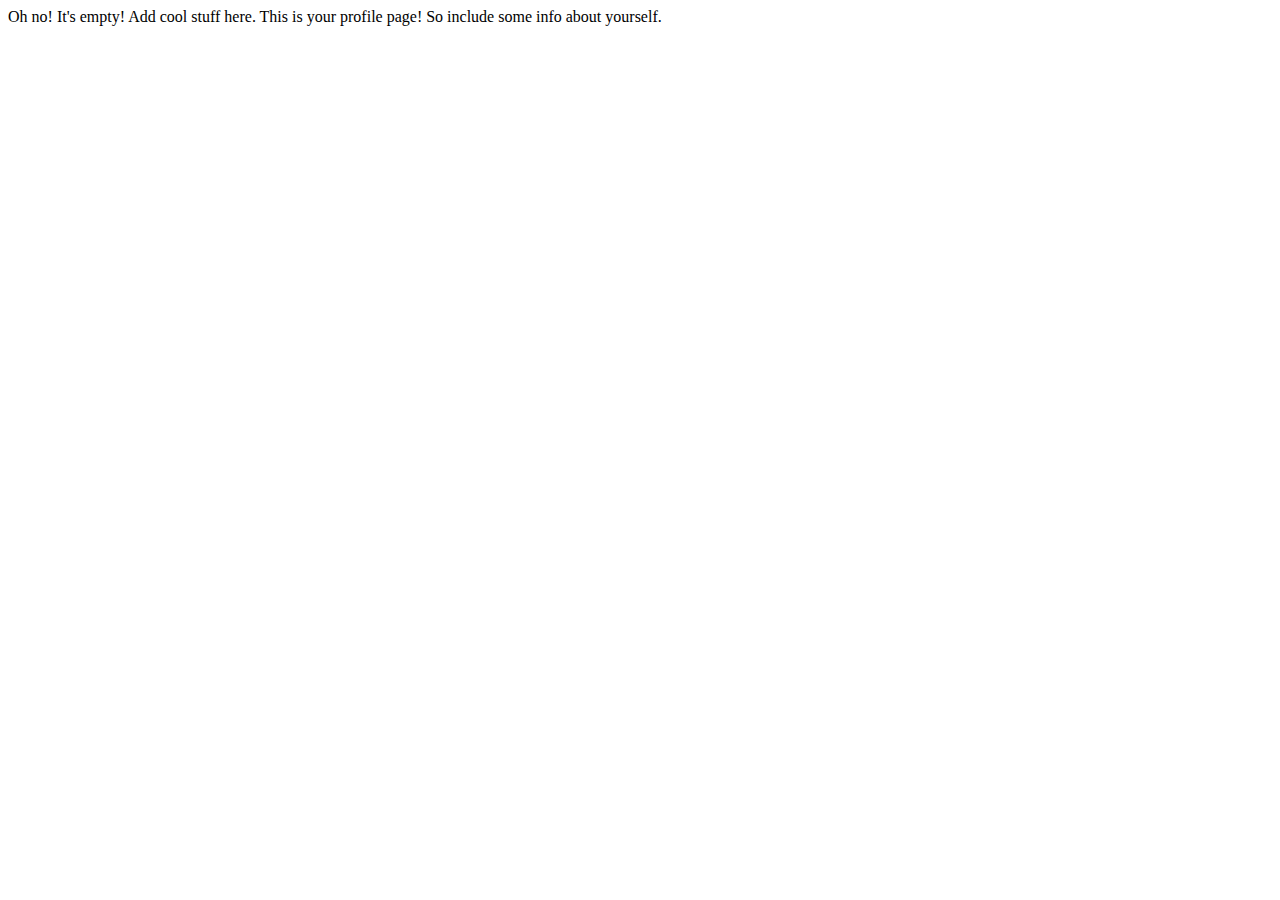
==== index.html @ c477ac4d "Initial commit" ====
<!DOCTYPE html>
<html lang="en">
<head>
    <meta charset="UTF-8">
    <meta http-equiv="X-UA-Compatible" content="IE=edge">
    <meta name="viewport" content="width=device-width, initial-scale=1.0">
    <title>Your Name Goes Here</title>
</head>
<body>

    Oh no! It's empty! Add cool stuff here. This is your profile page! So include some info about yourself.
    
</body>
</html>
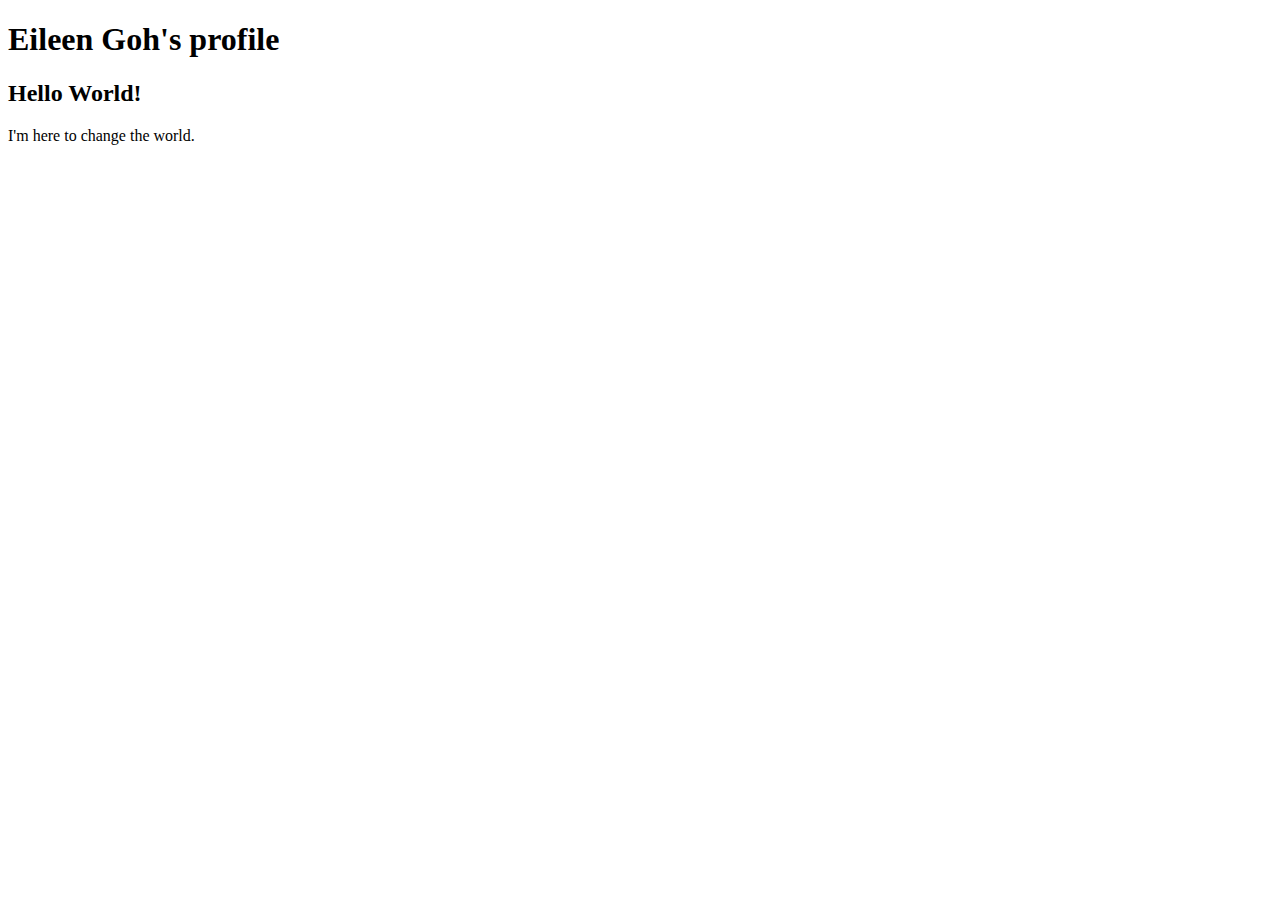
==== commit ff260abf: "First update" ====
--- a/index.html
+++ b/index.html
@@ -4,11 +4,15 @@
     <meta charset="UTF-8">
     <meta http-equiv="X-UA-Compatible" content="IE=edge">
     <meta name="viewport" content="width=device-width, initial-scale=1.0">
-    <title>Your Name Goes Here</title>
+    <title>Eileen Goh</title>
 </head>
 <body>
 
-    Oh no! It's empty! Add cool stuff here. This is your profile page! So include some info about yourself.
+    <h1>Eileen Goh's profile</h1>
+
+    <h2>Hello World!</h2>
+
+    <p>I'm here to change the world.</p>
     
 </body>
 </html>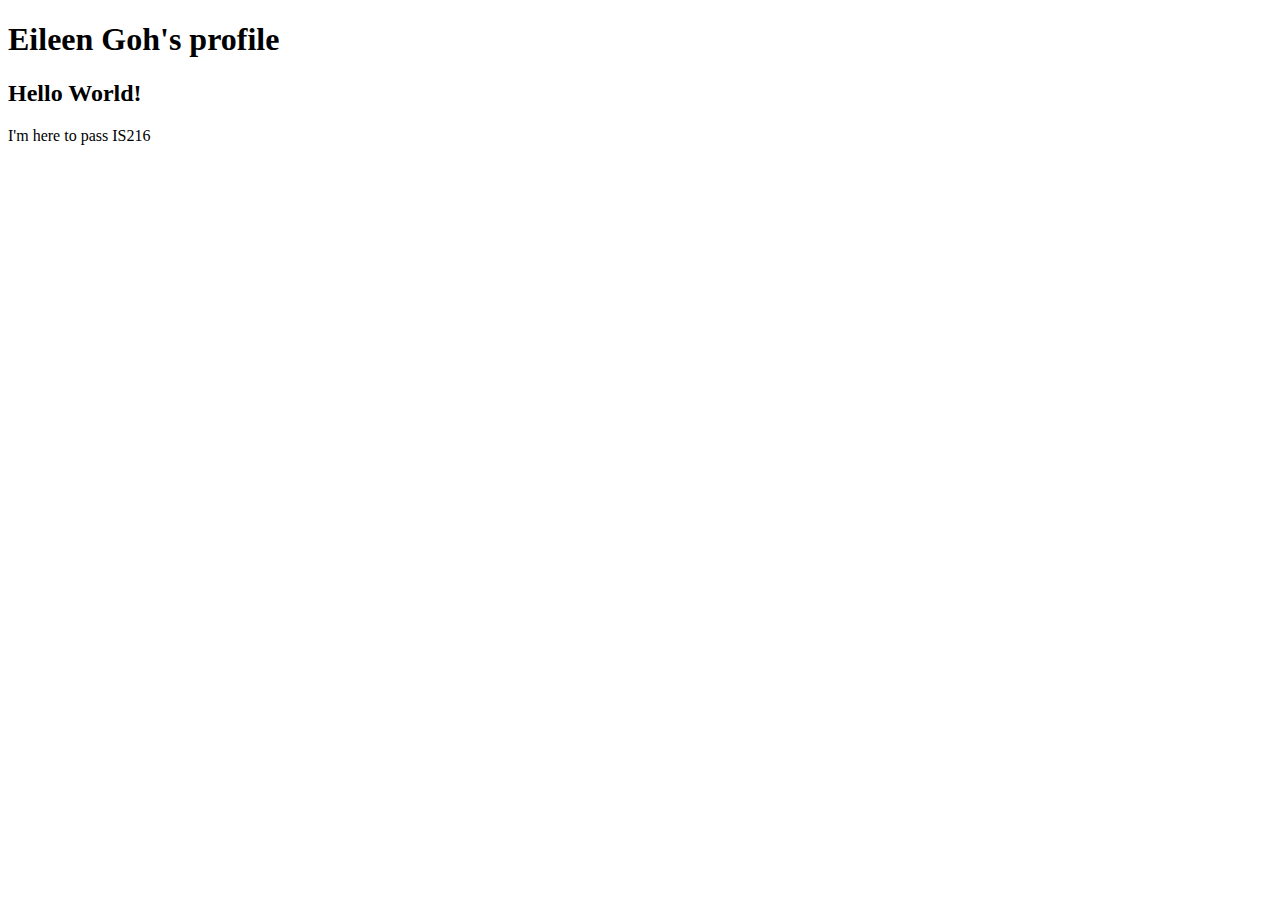
==== commit 38fb5bbb: "firstupdate" ====
--- a/index.html
+++ b/index.html
@@ -12,7 +12,7 @@
 
     <h2>Hello World!</h2>
 
-    <p>I'm here to change the world.</p>
+    <p>I'm here to pass IS216</p>
     
 </body>
 </html>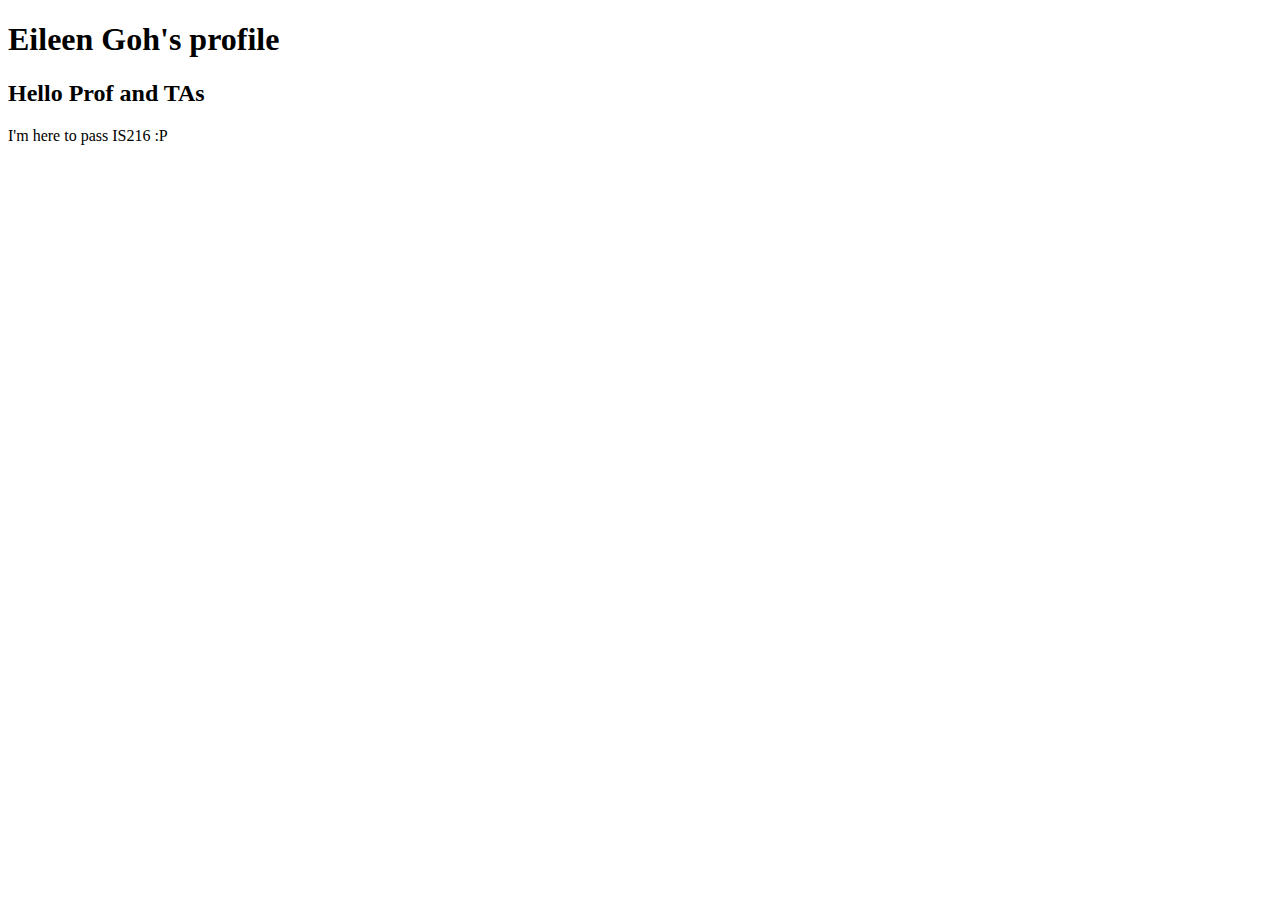
==== commit ac0e2ec7: "updates" ====
--- a/index.html
+++ b/index.html
@@ -10,9 +10,9 @@
 
     <h1>Eileen Goh's profile</h1>
 
-    <h2>Hello World!</h2>
+    <h2>Hello Prof and TAs</h2>
 
-    <p>I'm here to pass IS216</p>
+    <p>I'm here to pass IS216 :P</p>
     
 </body>
 </html>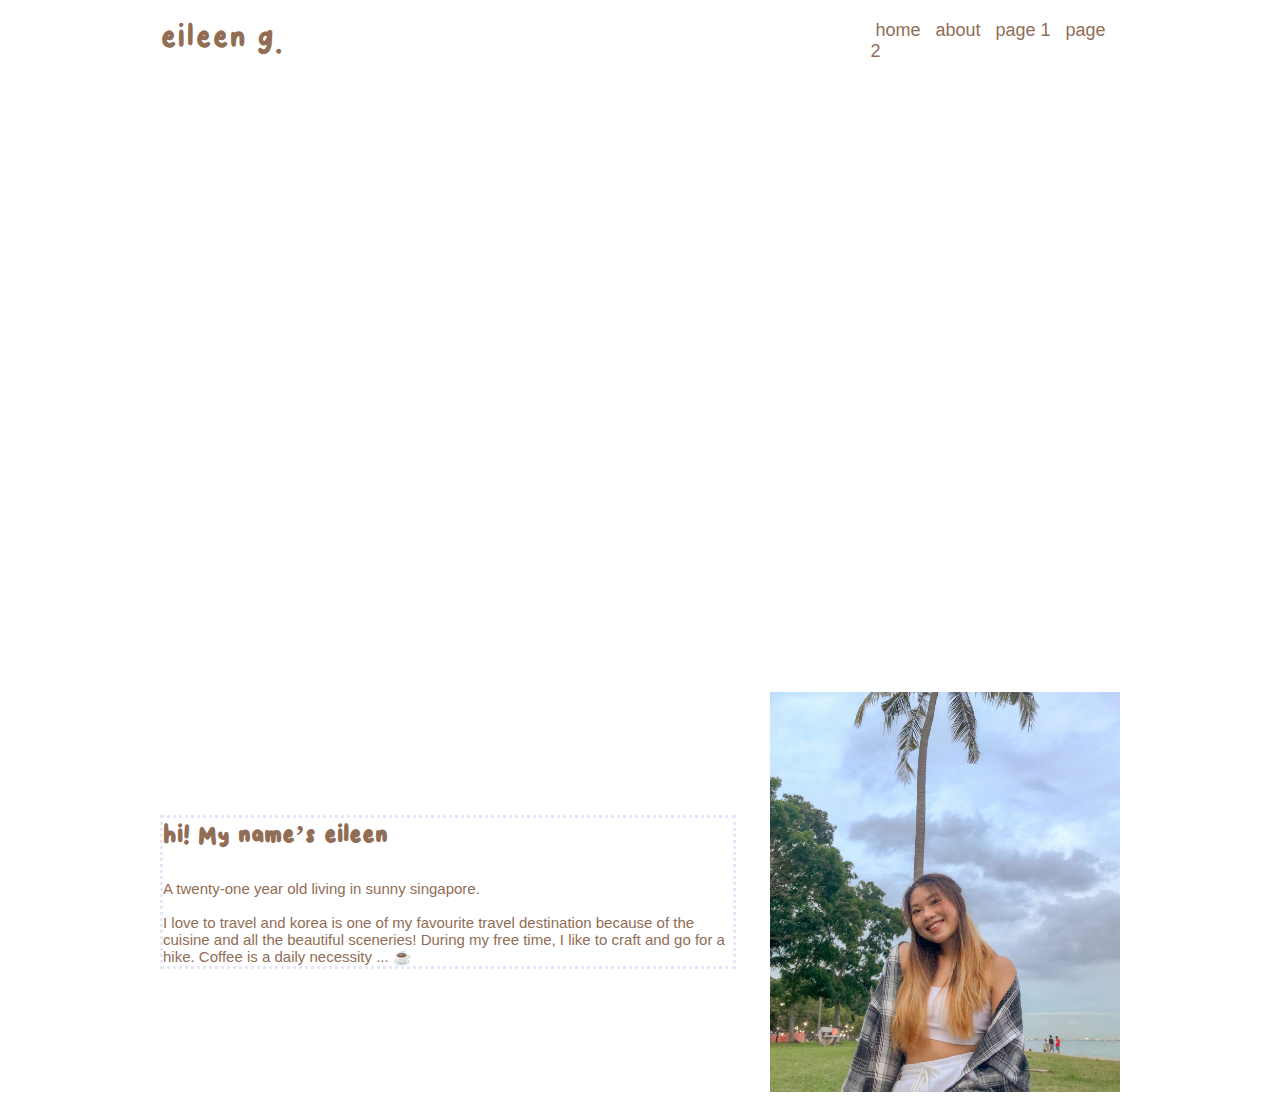
==== commit c09279bf: "my profile" ====
--- a/index.html
+++ b/index.html
@@ -5,14 +5,67 @@
     <meta http-equiv="X-UA-Compatible" content="IE=edge">
     <meta name="viewport" content="width=device-width, initial-scale=1.0">
     <title>Eileen Goh</title>
+
+    <!-- <style>
+
+    </style> -->
+
+    <link rel="stylesheet" href="css/stylesheet.css">
 </head>
 <body>
 
-    <h1>Eileen Goh's profile</h1>
 
-    <h2>Hello Prof and TAs</h2>
+    <div class="header">
 
-    <p>I'm here to pass IS216 :P</p>
+        <div id="leftheader">
+            <a id="site-title">eileen g.</a>
+        </div>
+
+        <div id="rightheader">
+            <nav class="navbar">
+                <a class="nav-title" href="index.html">home</a> 
+                <a class="nav-title" href="#about">about</a> 
+                <a class="nav-title" href="">page 1</a> 
+                <a class="nav-title" href="">page 2</a>
+            </nav>
+            
+        </div>
+    </div>
+
+    <br><br>
+
+    <div>
+
+        <iframe src="https://www.youtube.com/embed/D6Tz1tEAJXU?&autoplay=1&mute=1" 
+         frameborder="0" allow="accelerometer; autoplay; clipboard-write; encrypted-media; 
+        gyroscope; picture-in-picture" allowfullscreen></iframe>
+        
+    </div>
+
+    <br><br><br><br><br>
+
+    <div id='about'>
+
+        <div id="bio-box">
+            <div id="content"> 
+                <h2 id="title">                
+                    hi! My name’s eileen <br><br>
+                </h2>
+                <p id="bio">
+                    A twenty-one year old living in sunny singapore. <br><br>
+                    
+                    I love to travel and korea is one of my favourite travel destination because of the cuisine and all
+                    the beautiful sceneries! During my free time, I like to craft and go for a hike. 
+                    Coffee is a daily necessity ... ☕️
+                </p>
+            </div>
+        </div>
+        &nbsp
+        <div id="profile-img">
+            <img id="image" src="images/IMG_1444 2.jpg">
+
+        </div>
+    </div>
     
 </body>
 </html>--- a/css/stylesheet.css
+++ b/css/stylesheet.css
@@ -0,0 +1,103 @@
+* {
+    margin: 0;
+    padding: 0;
+}
+@font-face {
+    font-family: mungil;
+    src: url(../font/Mungil-Regular.ttf);
+}
+
+body{
+    margin:auto;
+    width: 75%;
+    padding: 20px;
+}
+
+
+/* name title that links back to home page */
+#site-title{
+    font-size: 40px;
+    font-family: mungil;
+    color: rgb(145,109,86);
+}
+
+/* home, about */
+.navbar{
+    font-family:-apple-system, BlinkMacSystemFont, 'Segoe UI', Roboto, Oxygen, Ubuntu, Cantarell, 'Open Sans', 'Helvetica Neue', sans-serif;
+    font-size: 18px;
+    font-style: bold;
+}       
+
+/* name title */
+#leftheader{
+    float:left;
+    width: 74%;
+}
+
+/* nav bar */
+#righheader{
+    float: right;
+} 
+
+.nav-title{
+    padding: 5px;
+}
+
+a{
+    color: rgb(145,109,86);
+    text-decoration: none;
+}
+
+
+iframe{
+    width: 100%;
+    height: 500px;
+}
+
+/* image div */
+#profile-img{
+    float: right;
+    /* margin-left: auto; */
+
+}
+
+/* image dimension */
+#image{
+    width: 350px;
+    height: 400px;
+}
+
+/* the whole about div */
+#about{
+    max-width: 100%;
+    
+}
+#content{
+    border: 3px dotted lavender;
+
+}
+#bio-box{
+    width: 60%;
+    /* height: 400px;
+    display: flex;
+    align-items: center; */
+    float: left;
+    font-size: 20px;
+    color: rgb(145,109,86);
+    /* top 0 right auto bottom 0 left auto */
+    /* margin: 0 auto; */
+    /* text-align: center; */
+    height: 400px;
+    display: flex;
+    align-items: center;
+    
+}
+
+#title{
+    font-family: mungil;
+}
+
+#bio{
+    font-family: -apple-system, BlinkMacSystemFont, 'Segoe UI', Roboto, Oxygen, Ubuntu, Cantarell, 'Open Sans', 'Helvetica Neue', sans-serif;
+    font-size: 15px;
+}
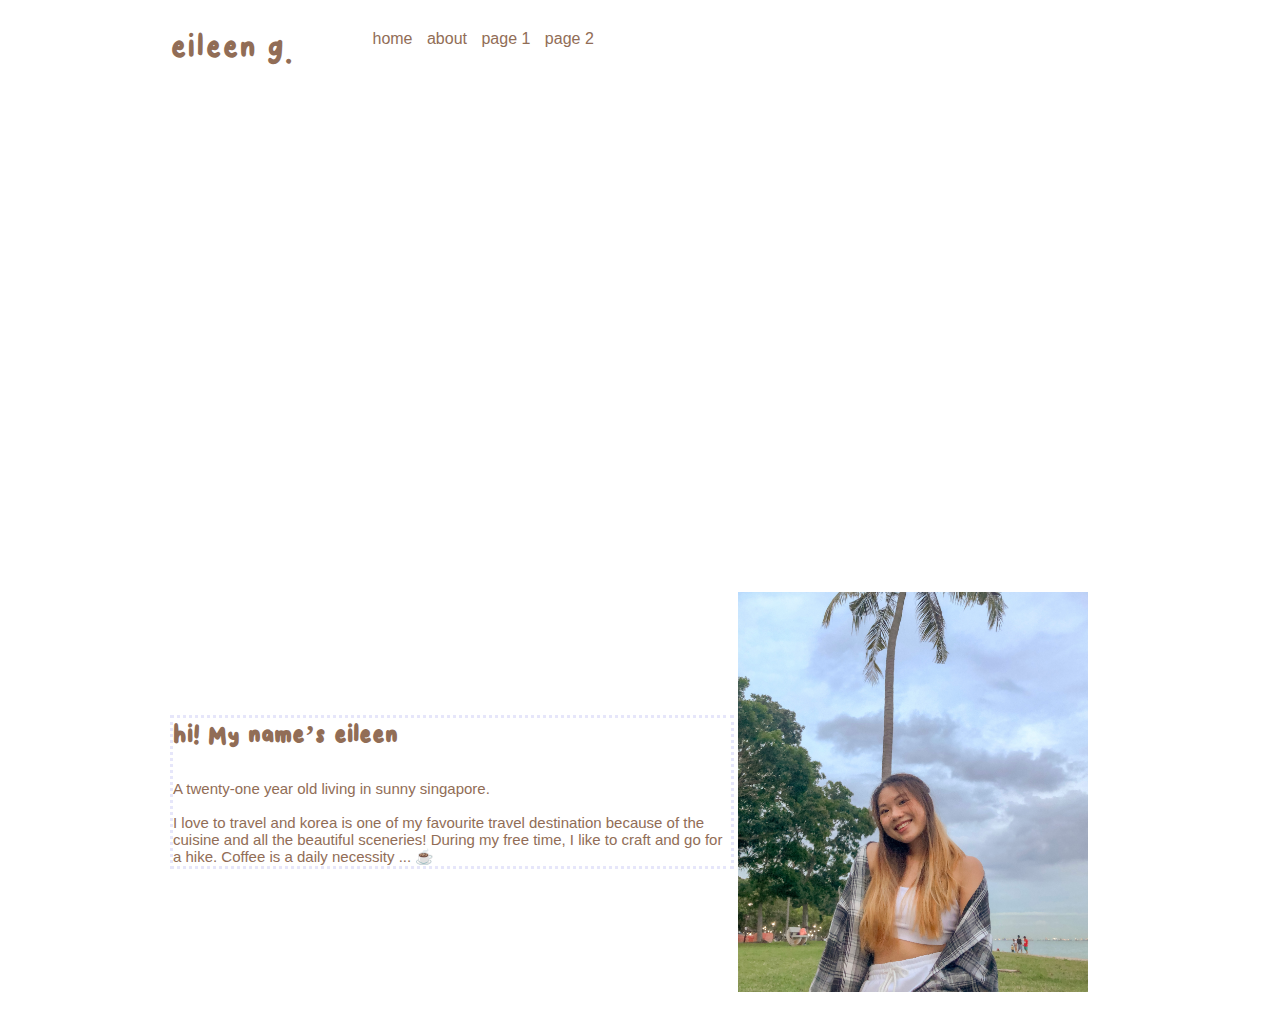
==== commit 138c1d11: "New updates with bootstrap" ====
--- a/index.html
+++ b/index.html
@@ -15,26 +15,31 @@
 <body>
 
 
-    <div class="header">
+    <div class="parent flex-box-parent">
 
-        <div id="leftheader">
+        <div id="top-left-child">
             <a id="site-title">eileen g.</a>
         </div>
 
-        <div id="rightheader">
+        <!-- <div id="rightheader">
             <nav class="navbar">
                 <a class="nav-title" href="index.html">home</a> 
                 <a class="nav-title" href="#about">about</a> 
                 <a class="nav-title" href="">page 1</a> 
                 <a class="nav-title" href="">page 2</a>
             </nav>
-            
+        
+        </div> -->
+        <div id="top-right-child">
+            <a class="nav-title" href="index.html">home</a> 
+            <a class="nav-title" href="#about">about</a> 
+            <a class="nav-title" href="">page 1</a> 
+            <a class="nav-title" href="">page 2</a>
         </div>
     </div>
 
-    <br><br>
 
-    <div>
+    <div class="parent">
 
         <iframe src="https://www.youtube.com/embed/D6Tz1tEAJXU?&autoplay=1&mute=1" 
          frameborder="0" allow="accelerometer; autoplay; clipboard-write; encrypted-media; 
@@ -42,9 +47,8 @@
         
     </div>
 
-    <br><br><br><br><br>
 
-    <div id='about'>
+    <div class="parent flex-box-parent">
 
         <div id="bio-box">
             <div id="content"> 
--- a/css/stylesheet.css
+++ b/css/stylesheet.css
@@ -13,6 +13,10 @@
     padding: 20px;
 }
 
+/* side by side div, parent container */
+.flex-box-parent{
+    display: flex;
+}
 
 /* name title that links back to home page */
 #site-title{
@@ -21,22 +25,15 @@
     color: rgb(145,109,86);
 }
 
-/* home, about */
-.navbar{
-    font-family:-apple-system, BlinkMacSystemFont, 'Segoe UI', Roboto, Oxygen, Ubuntu, Cantarell, 'Open Sans', 'Helvetica Neue', sans-serif;
-    font-size: 18px;
-    font-style: bold;
-}       
-
 /* name title */
-#leftheader{
-    float:left;
-    width: 74%;
+#top-left-child{
+    width: 200px;
 }
 
 /* nav bar */
-#righheader{
-    float: right;
+#top-right-child{
+    font-family:-apple-system, BlinkMacSystemFont, 'Segoe UI', Roboto, Oxygen, Ubuntu, Cantarell, 'Open Sans', 'Helvetica Neue', sans-serif;
+    width: 80%;
 } 
 
 .nav-title{
@@ -48,6 +45,10 @@
     text-decoration: none;
 }
 
+.parent{
+    margin: 10px;
+}
+
 
 iframe{
     width: 100%;
@@ -56,7 +57,6 @@
 
 /* image div */
 #profile-img{
-    float: right;
     /* margin-left: auto; */
 
 }
@@ -101,3 +101,7 @@
     font-family: -apple-system, BlinkMacSystemFont, 'Segoe UI', Roboto, Oxygen, Ubuntu, Cantarell, 'Open Sans', 'Helvetica Neue', sans-serif;
     font-size: 15px;
 }
+
+ul{
+    list-style-type: none;
+}